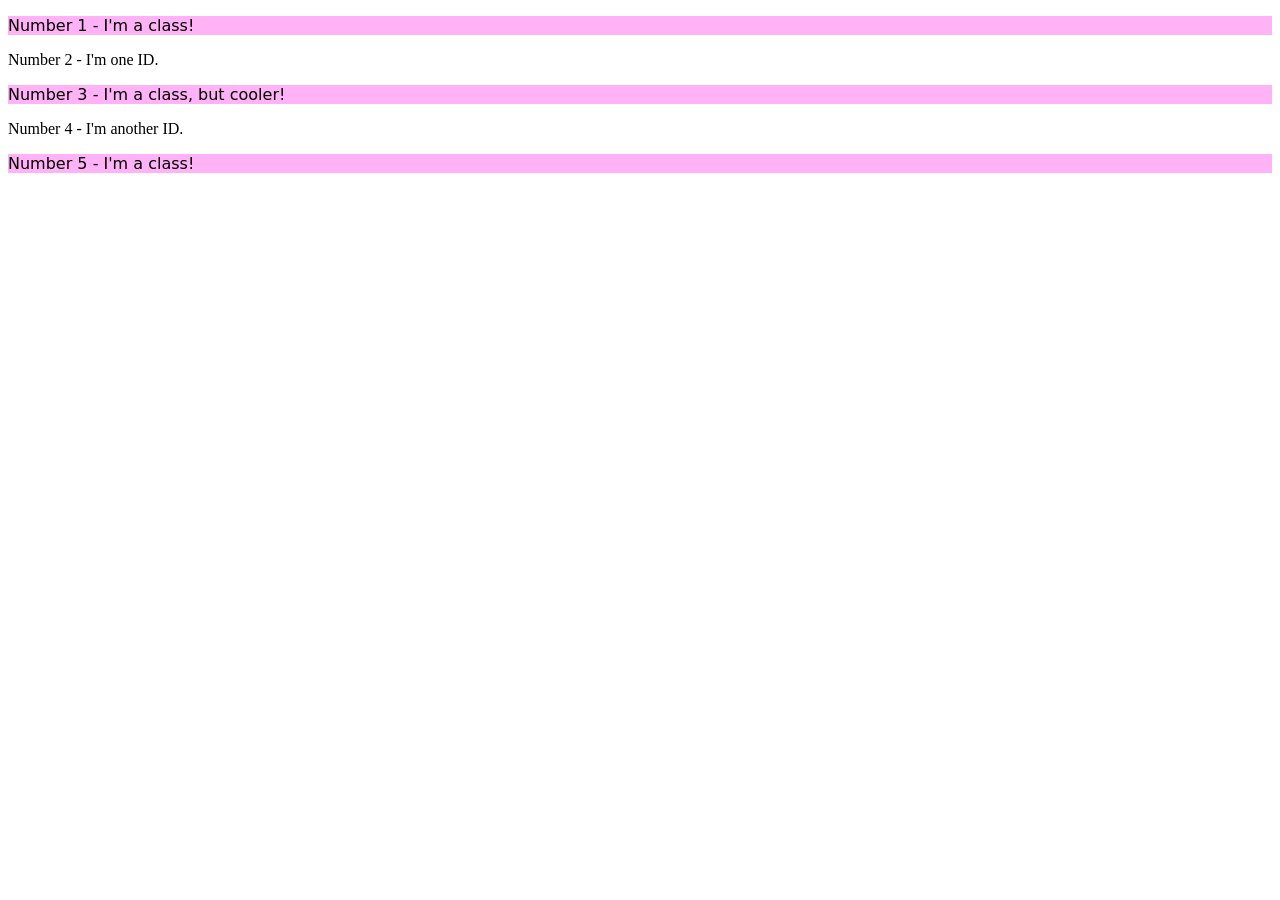
==== foundations/intro-to-css/02-class-id-selectors/index.html @ 2982bf87 "Add class attributes for odd numbers and style them" ====
<!DOCTYPE html>
<html lang="en">
  <head>
    <meta charset="UTF-8">
    <meta http-equiv="X-UA-Compatible" content="IE=edge">
    <meta name="viewport" content="width=device-width, initial-scale=1.0">
    <title>Class and ID Selectors</title>
    <link rel="stylesheet" href="style.css">
  </head>
  <body>
    <p class="oddies">Number 1 - I'm a class!</p>
    <div>Number 2 - I'm one ID.</div>
    <p class="oddies">Number 3 - I'm a class, but cooler!</p>
    <div>Number 4 - I'm another ID.</div>
    <p class="oddies">Number 5 - I'm a class!</p>
  </body>
</html>
---- foundations/intro-to-css/02-class-id-selectors/style.css ----
/* Add CSS Styling */

.oddies {
    background-color: rgb(255, 0, 220, .3);
    font-family: 'Verdana', 'DejaVu Sans', sans-serif;
}
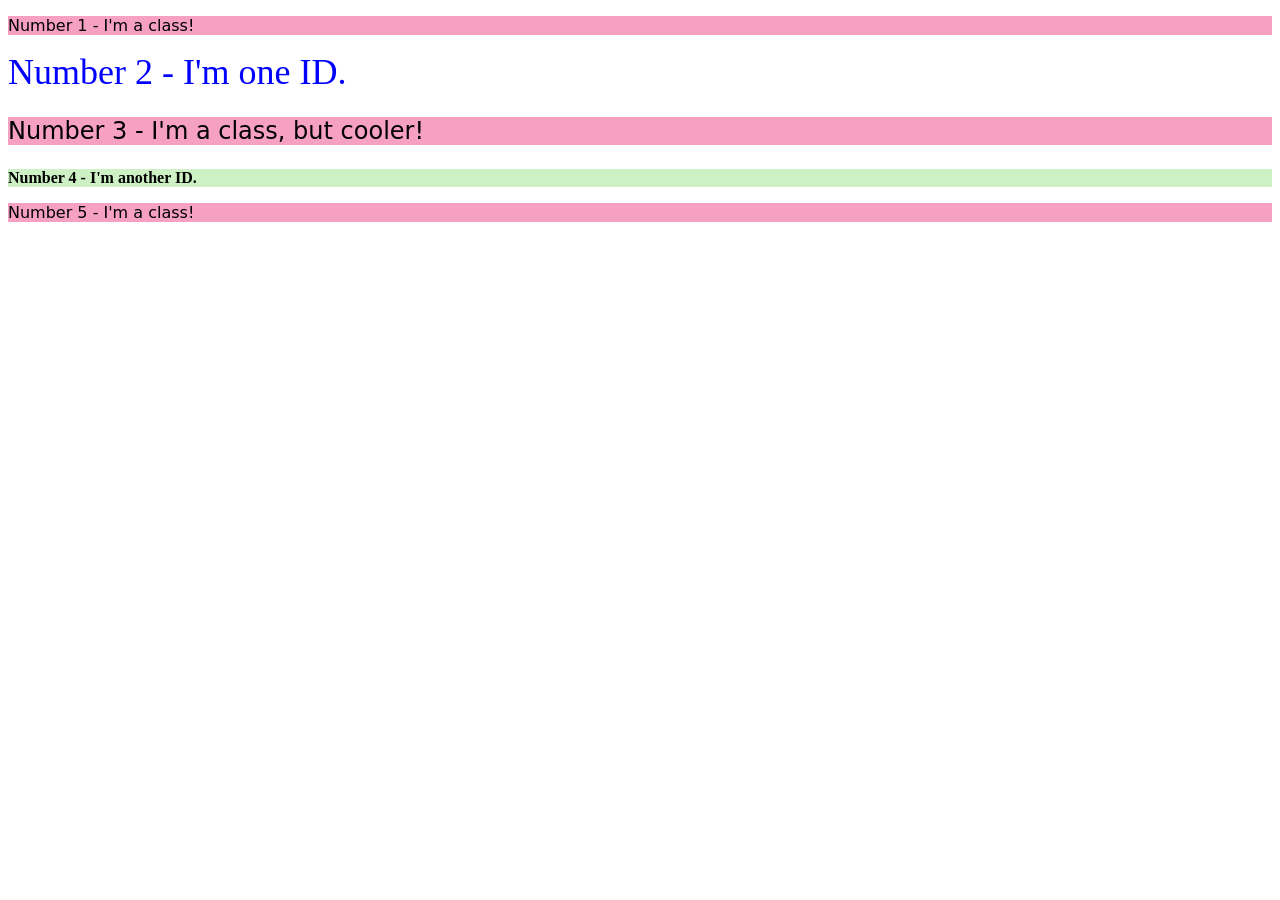
==== commit 697189e4: "Finish applying styling" ====
--- a/foundations/intro-to-css/02-class-id-selectors/index.html
+++ b/foundations/intro-to-css/02-class-id-selectors/index.html
@@ -9,9 +9,9 @@
   </head>
   <body>
     <p class="oddies">Number 1 - I'm a class!</p>
-    <div>Number 2 - I'm one ID.</div>
-    <p class="oddies">Number 3 - I'm a class, but cooler!</p>
-    <div>Number 4 - I'm another ID.</div>
+    <div id="two">Number 2 - I'm one ID.</div>
+    <p class="oddies" id="three">Number 3 - I'm a class, but cooler!</p>
+    <div id="four">Number 4 - I'm another ID.</div>
     <p class="oddies">Number 5 - I'm a class!</p>
   </body>
 </html>
--- a/foundations/intro-to-css/02-class-id-selectors/style.css
+++ b/foundations/intro-to-css/02-class-id-selectors/style.css
@@ -1,6 +1,23 @@
 /* Add CSS Styling */
 
 .oddies {
-    background-color: rgb(255, 0, 220, .3);
+    background-color: rgba(236, 35, 112, 0.425);
     font-family: 'Verdana', 'DejaVu Sans', sans-serif;
+}
+
+#two {
+
+    color: blue;
+    font-size: 36px;
+}
+
+#three {
+    font-size: 24px;
+}
+
+#four {
+    font-size: 24;
+    font-weight: bold;
+    background-color: rgba(137, 223, 116, 0.425);
+
 }
